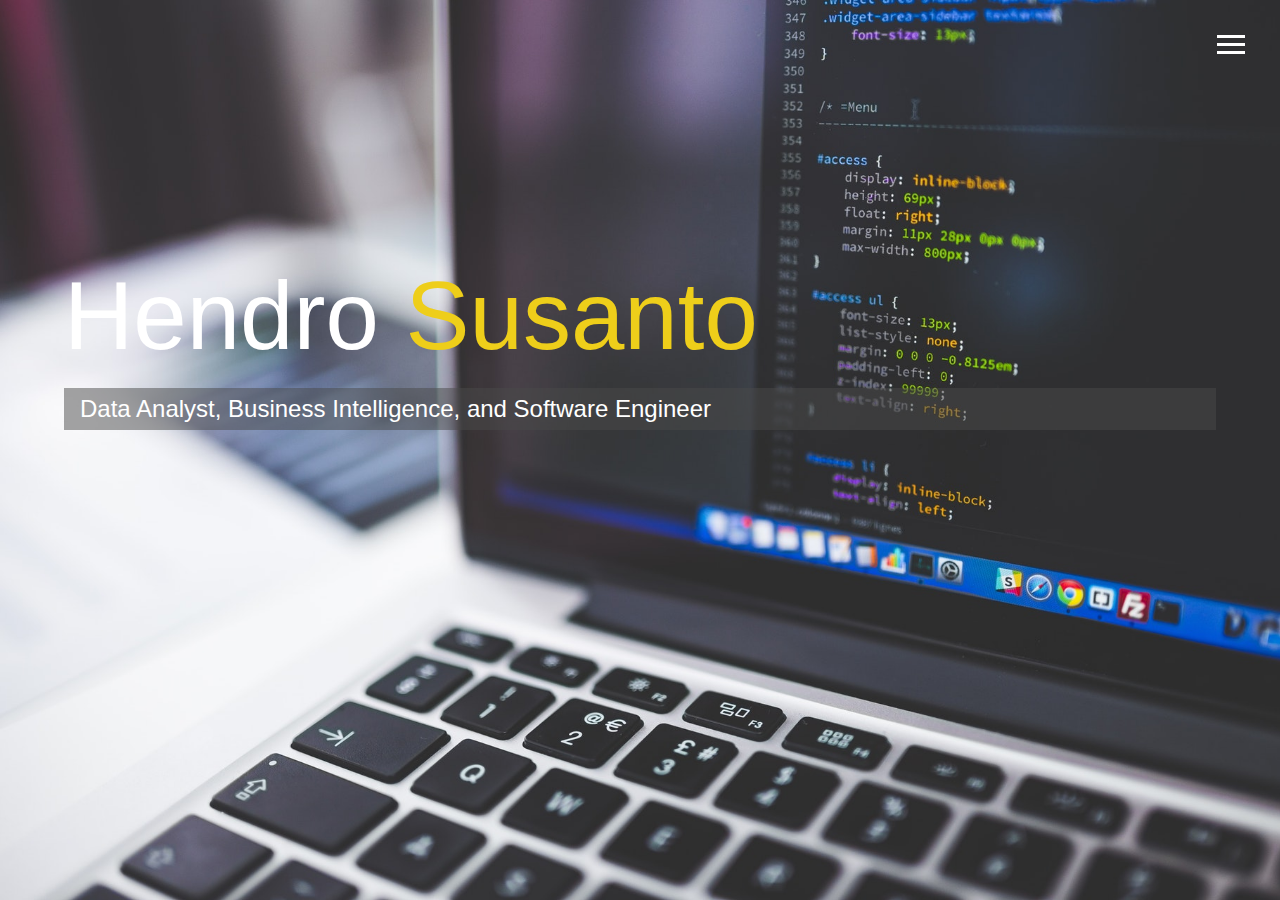
==== index.html @ 2724ee46 "Add files via upload" ====
<!DOCTYPE html>
<html lang="en">

<head>
  <meta charset="UTF-8">
  <meta name="viewport" content="width=device-width, initial-scale=1.0">
  <meta http-equiv="X-UA-Compatible" content="ie=edge">
  <link rel="stylesheet" href="https://use.fontawesome.com/releases/v5.2.0/css/all.css" integrity="sha384-hWVjflwFxL6sNzntih27bfxkr27PmbbK/iSvJ+a4+0owXq79v+lsFkW54bOGbiDQ"
    crossorigin="anonymous">

  <link rel="stylesheet" href="css/main.css">
  <title>Welcome To My Portfolio</title>
</head>

<body id="bg-img">
  <header>
    <div class="menu-btn">
      <div class="btn-line"></div>
      <div class="btn-line"></div>
      <div class="btn-line"></div>
    </div>

    <nav class="menu">
      <div class="menu-branding">
        <div class="portrait"></div>
      </div>
      <ul class="menu-nav">
        <li class="nav-item current">
          <a href="index.html" class="nav-link">
            Home
          </a>
        </li>
        <li class="nav-item">
          <a href="about.html" class="nav-link">
            About Me
          </a>
        </li>
        <li class="nav-item">
          <a href="work.html" class="nav-link">
            My Work
          </a>
        </li>
        <li class="nav-item">
          <a href="contact.html" class="nav-link">
            How To Reach Me
          </a>
        </li>
      </ul>
    </nav>
  </header>

  <main id="home">
    <h1 class="lg-heading">
      Hendro
      <span class="text-secondary">Susanto</span>
    </h1>
    <h2 class="sm-heading">
      Data Analyst, Business Intelligence, and Software Engineer
    </h2>
    <div class="icons">
      <a href="https://api.whatsapp.com/send/?phone=6282115105688&text&app_absent=0">
        <i class="fab fa-whatsapp fa-2x"></i>
      </a>
      <a href="https://www.instagram.com/hendrosst/?hl=id">
        <i class="fab fa-instagram fa-2x"></i>
      </a>
      <a href="https://www.linkedin.com/in/hendro-susanto-5b70b5192/">
        <i class="fab fa-linkedin fa-2x"></i>
      </a>
      <a href="https://github.com/hendrosusanto926">
        <i class="fab fa-github fa-2x"></i>
      </a>
    </div>
  </main>

  <script src="js/main.js"></script>
</body>

</html>
---- css/main.css ----
.menu-btn {
  position: absolute;
  z-index: 3;
  right: 35px;
  top: 35px;
  cursor: pointer;
  transition: all 0.5s ease-out; }
  .menu-btn .btn-line {
    width: 28px;
    height: 3px;
    margin: 0 0 5px 0;
    background: #fff;
    transition: all 0.5s ease-out; }
  .menu-btn.close {
    transform: rotate(180deg); }
    .menu-btn.close .btn-line:nth-child(1) {
      transform: rotate(45deg) translate(5px, 5px); }
    .menu-btn.close .btn-line:nth-child(2) {
      opacity: 0; }
    .menu-btn.close .btn-line:nth-child(3) {
      transform: rotate(-45deg) translate(7px, -6px); }

.menu {
  position: fixed;
  top: 0;
  width: 100%;
  opacity: 0.9;
  visibility: hidden; }
  .menu.show {
    visibility: visible; }
  .menu-branding, .menu-nav {
    display: flex;
    flex-flow: column wrap;
    align-items: center;
    justify-content: center;
    float: left;
    width: 50%;
    height: 100vh;
    overflow: hidden; }
  .menu-nav {
    margin: 0;
    padding: 0;
    background: #373737;
    list-style: none;
    transform: translate3d(0, -100%, 0);
    transition: all 0.5s ease-out; }
    .menu-nav.show {
      transform: translate3d(0, 0, 0); }
  .menu-branding {
    background: #444;
    transform: translate3d(0, 100%, 0);
    transition: all 0.5s ease-out; }
    .menu-branding.show {
      transform: translate3d(0, 0, 0); }
    .menu-branding .portrait {
      width: 250px;
      height: 250px;
      background: url("../img/portrait.jpg");
      border-radius: 50%;
      border: solid 3px #eece1a; }
  .menu .nav-item {
    transform: translate3d(600px, 0, 0);
    transition: all 0.5s ease-out; }
    .menu .nav-item.show {
      transform: translate3d(0, 0, 0); }
    .menu .nav-item.current > a {
      color: #eece1a; }
  .menu .nav-link {
    display: inline-block;
    position: relative;
    font-size: 30px;
    text-transform: uppercase;
    padding: 1rem 0;
    font-weight: 300;
    color: #fff;
    text-decoration: none;
    transition: all 0.5s ease-out; }
    .menu .nav-link:hover {
      color: chartreuse;
        transform: scale(1.25)
}

.nav-item:nth-child(1) {
  transition-delay: 0.1s; }

.nav-item:nth-child(2) {
  transition-delay: 0.2s; }

.nav-item:nth-child(3) {
  transition-delay: 0.3s; }

.nav-item:nth-child(4) {
  transition-delay: 0.4s; }

* {
  box-sizing: border-box; }

body {
  background: #444;
  color: #fff;
  height: 100%;
  margin: 0;
  font-family: 'Segoe UI', Tahoma, Geneva, Verdana, sans-serif;
  line-height: 1.5; }
  body#bg-img {
    background: url(../img/background.jpg);
    background: rgba(68, 68, 68, 0.9), url(../img/background.jpg);
    background-attachment: fixed;
    background-size: cover; } 

h1,
h2,
h3 {
  margin: 0;
  font-weight: 400; }
  h1.lg-heading,
  h2.lg-heading,
  h3.lg-heading {
    font-size: 6rem; }
  h1.sm-heading,
  h2.sm-heading,
  h3.sm-heading {
    margin-bottom: 2rem;
    padding: 0.2rem 1rem;
    background: rgba(73, 73, 73, 0.5); }

a {
  color: #fff;
  text-decoration: none; }

header {
  position: fixed;
  z-index: 2;
  width: 100%; }

.text-secondary {
  color: #eece1a; }

main {
  padding: 4rem;
  min-height: calc(100vh - 60px); }
  main .icons {
    margin-top: 1rem; }
    main .icons a {
      padding: 0.4rem; }
      main .icons a:hover {
        color: #eece1a;
        transition: all 0.5s ease-out; }
  main#home {
    overflow: hidden; }
    main#home h1 {
      margin-top: 20vh; }

.about-info {
  display: grid;
  grid-gap: 30px;
  grid-template-areas: 'bioimage bio bio' 'job1 job2 job3';
  grid-template-columns: repeat(3, 1fr); }
  .about-info .bio-image {
    grid-area: bioimage;
    margin: auto;
    border-radius: 50%;
    border: #eece1a 3px solid; }
  .about-info .bio {
    grid-area: bio;
    font-size: 1.5rem; }
  .about-info .job-1 {
    grid-area: job1; }
  .about-info .job-2 {
    grid-area: job2; }
  .about-info .job-3 {
    grid-area: job3; }
  .about-info .job {
    background: #515151;
    padding: 0.5rem;
    border-bottom: #eece1a 5px solid; }

.projects {
  display: grid;
  grid-gap: 0.7rem;
  grid-template-columns: repeat(3, 1fr); }
  .projects img {
    width: 100%;
    border: 3px #fff solid; }
    .projects img:hover {
      opacity: 0.5;
      border-color: #eece1a;
      transition: all 0.5s ease-out; }

.boxes {
  display: flex;
  flex-wrap: wrap;
  justify-content: space-evenly;
  align-items: center;
  margin-top: 1rem; }
  .boxes div {
    font-size: 2rem;
    border: 3px #fff solid;
    padding: 1.5rem 2.5rem;
    margin-bottom: 3rem;
    transition: all 0.5s ease-out; }
    .boxes div:hover {
      padding: 0.5rem 1.5rem;
      background: #eece1a;
      color: #000; }
      .boxes div:hover span {
        color: #000; }

.btn, .btn-dark, .btn-light {
  display: block;
  padding: 0.5rem 1rem;
  border: 0;
  margin-bottom: 0.3rem; }
  .btn:hover, .btn-dark:hover, .btn-light:hover {
    background: #eece1a;
    color: #000; }

.btn-dark {
  background: black;
  color: #fff; }

.btn-light {
  background: #c4c4c4;
  color: #333; }

#main-footer {
  text-align: center;
  padding: 1rem;
  background: #2b2b2b;
  color: #fff;
  height: 60px; }

@media screen and (min-width: 1171px) {
  .projects {
    grid-template-columns: repeat(4, 1fr); } }

@media screen and (min-width: 769px) and (max-width: 1170px) {
  .projects {
    grid-template-columns: repeat(3, 1fr); } }

@media screen and (max-width: 768px) {
  main {
    align-items: center;
    text-align: center; }
    main .lg-heading {
      line-height: 1;
      margin-bottom: 1rem; }
  ul.menu-nav,
  div.menu-branding {
    float: none;
    width: 100%;
    min-height: 0; }
    ul.menu-nav.show,
    div.menu-branding.show {
      transform: translate3d(0, 0, 0); }
  .menu-nav {
    height: 75vh;
    transform: translate3d(-100%, 0, 0);
    font-size: 24px; }
  .menu-branding {
    height: 25vh;
    transform: translate3d(100%, 0, 0); }
    .menu-branding .portrait {
      background: url("../img/portrait_small.jpg");
      width: 150px;
      height: 150px; }
  .about-info {
    grid-template-areas: 'bioimage' 'bio' 'job1' 'job2' 'job3';
    grid-template-columns: 1fr; }
  .projects {
    grid-template-columns: repeat(2, 1fr); } }

@media screen and (max-width: 500px) {
  main {
    padding: 2rem; }
    main #home h1 {
      margin-top: 10vh; }
    main .lg-heading {
      margin-top: 1rem;
      font-size: 5rem; }
  .projects {
    grid-template-columns: 1fr; } }
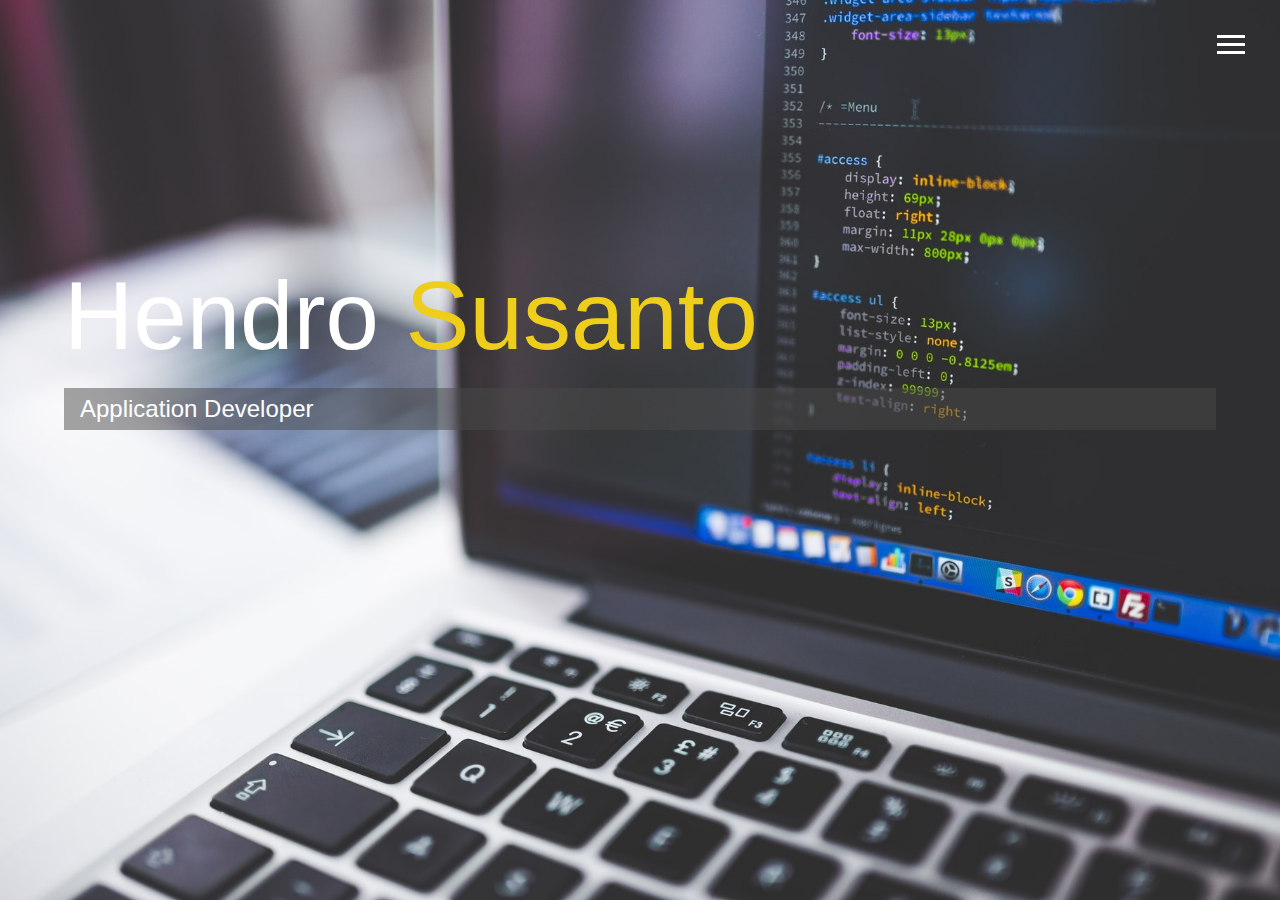
==== commit e4954bd5: "update job" ====
--- a/index.html
+++ b/index.html
@@ -55,7 +55,7 @@
       <span class="text-secondary">Susanto</span>
     </h1>
     <h2 class="sm-heading">
-      Data Analyst, Business Intelligence, and Software Engineer
+      Application Developer
     </h2>
     <div class="icons">
       <a href="https://api.whatsapp.com/send/?phone=6282115105688&text&app_absent=0">
@@ -76,4 +76,4 @@
   <script src="js/main.js"></script>
 </body>
 
-</html>+</html>
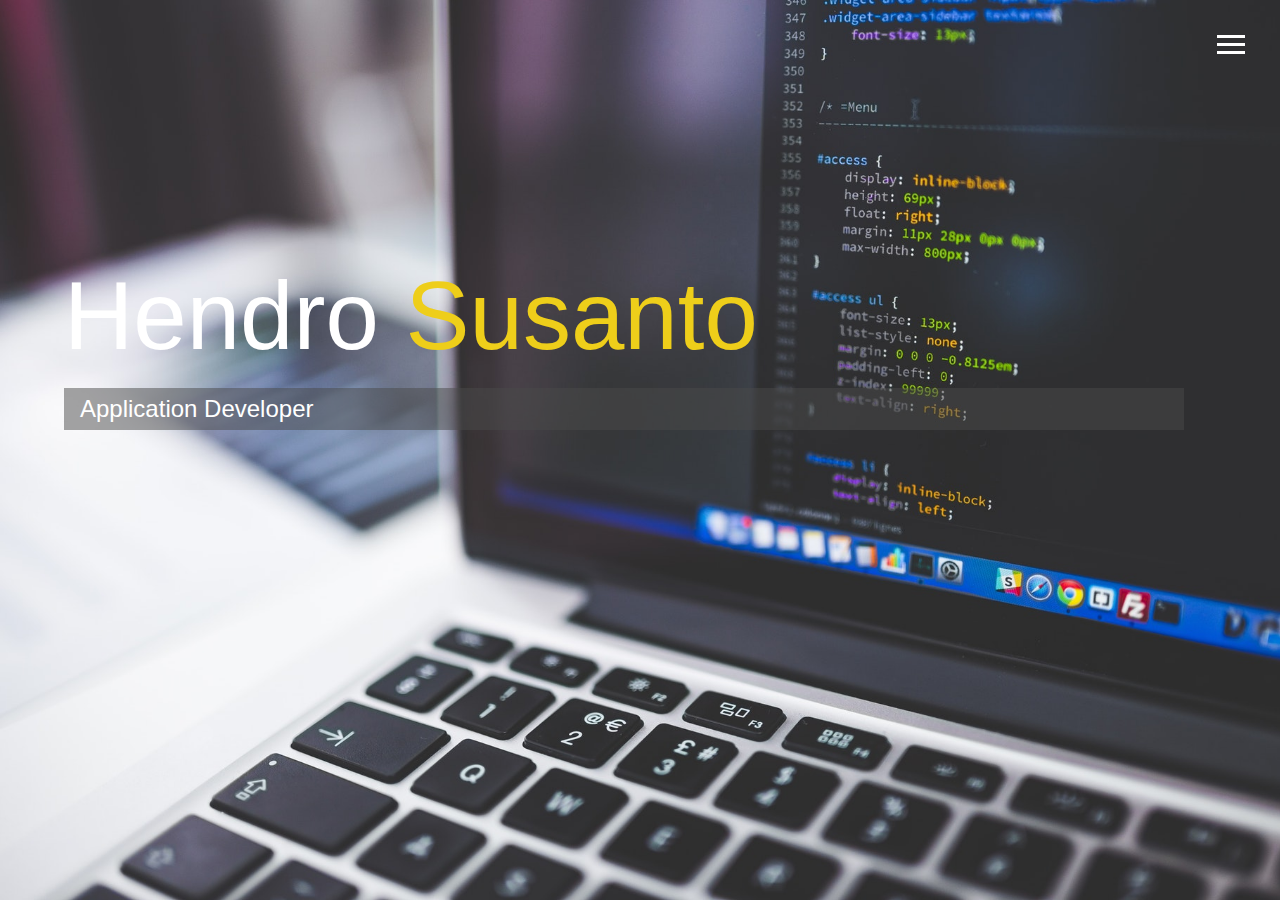
==== commit 24d2b107: "Update index.html" ====
--- a/index.html
+++ b/index.html
@@ -54,7 +54,7 @@
       Hendro
       <span class="text-secondary">Susanto</span>
     </h1>
-    <h2 class="sm-heading">
+    <h2 class="mm-heading">
       Application Developer
     </h2>
     <div class="icons">
--- a/css/main.css
+++ b/css/main.css
@@ -123,7 +123,11 @@
     margin-bottom: 2rem;
     padding: 0.2rem 1rem;
     background: rgba(73, 73, 73, 0.5); }
-
+  h2.mm-heading{
+    margin-bottom: 2rem;
+    margin-right: 2rem;
+    padding: 0.2rem 1rem;
+    background: rgba(73, 73, 73, 0.5);}
 a {
   color: #fff;
   text-decoration: none; }
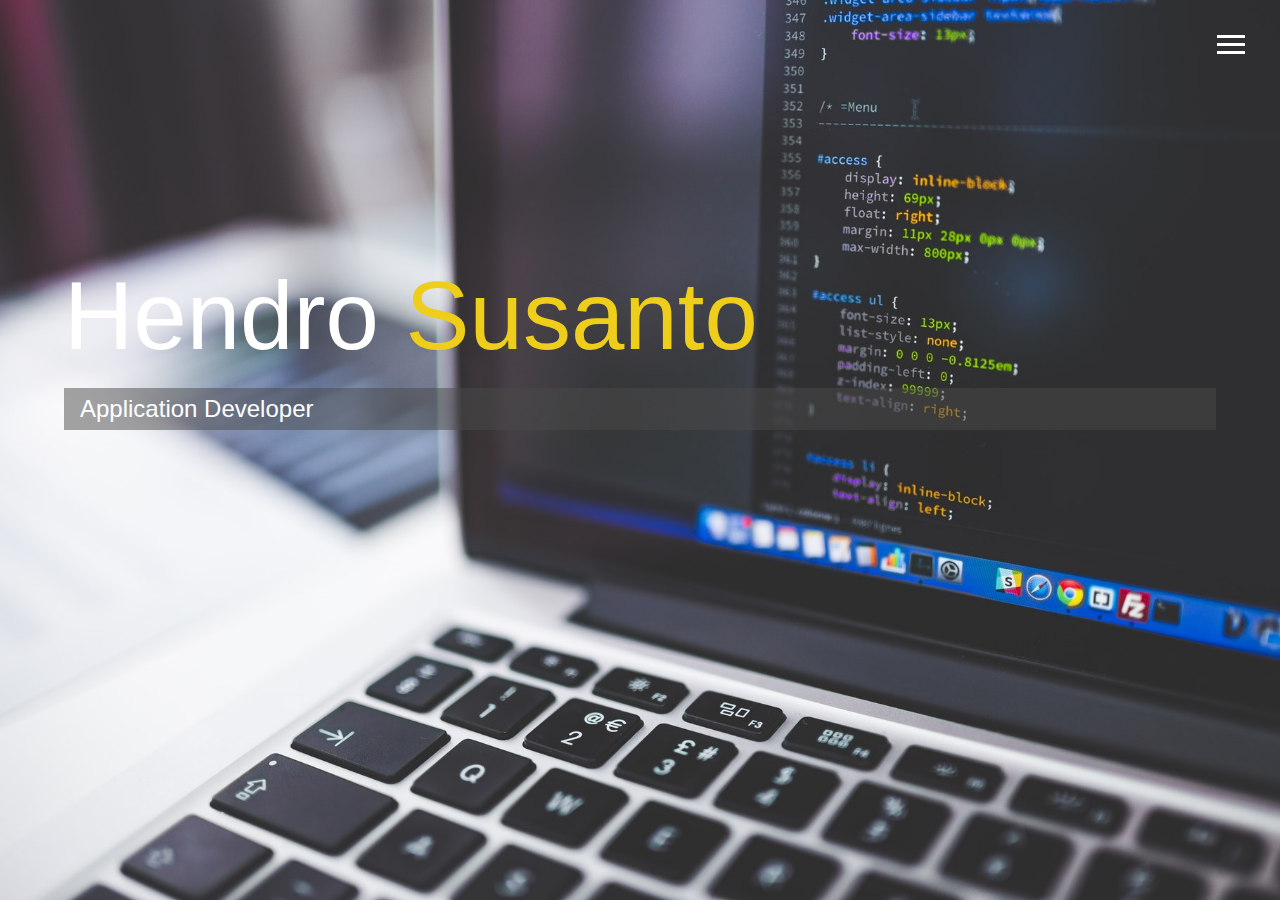
==== commit b771e879: "Update index.html" ====
--- a/index.html
+++ b/index.html
@@ -54,7 +54,7 @@
       Hendro
       <span class="text-secondary">Susanto</span>
     </h1>
-    <h2 class="mm-heading">
+    <h2 class="sm-heading">
       Application Developer
     </h2>
     <div class="icons">
--- a/css/main.css
+++ b/css/main.css
@@ -123,11 +123,6 @@
     margin-bottom: 2rem;
     padding: 0.2rem 1rem;
     background: rgba(73, 73, 73, 0.5); }
-  h2.mm-heading{
-    margin-bottom: 2rem;
-    margin-right: 2rem;
-    padding: 0.2rem 1rem;
-    background: rgba(73, 73, 73, 0.5);}
 a {
   color: #fff;
   text-decoration: none; }
